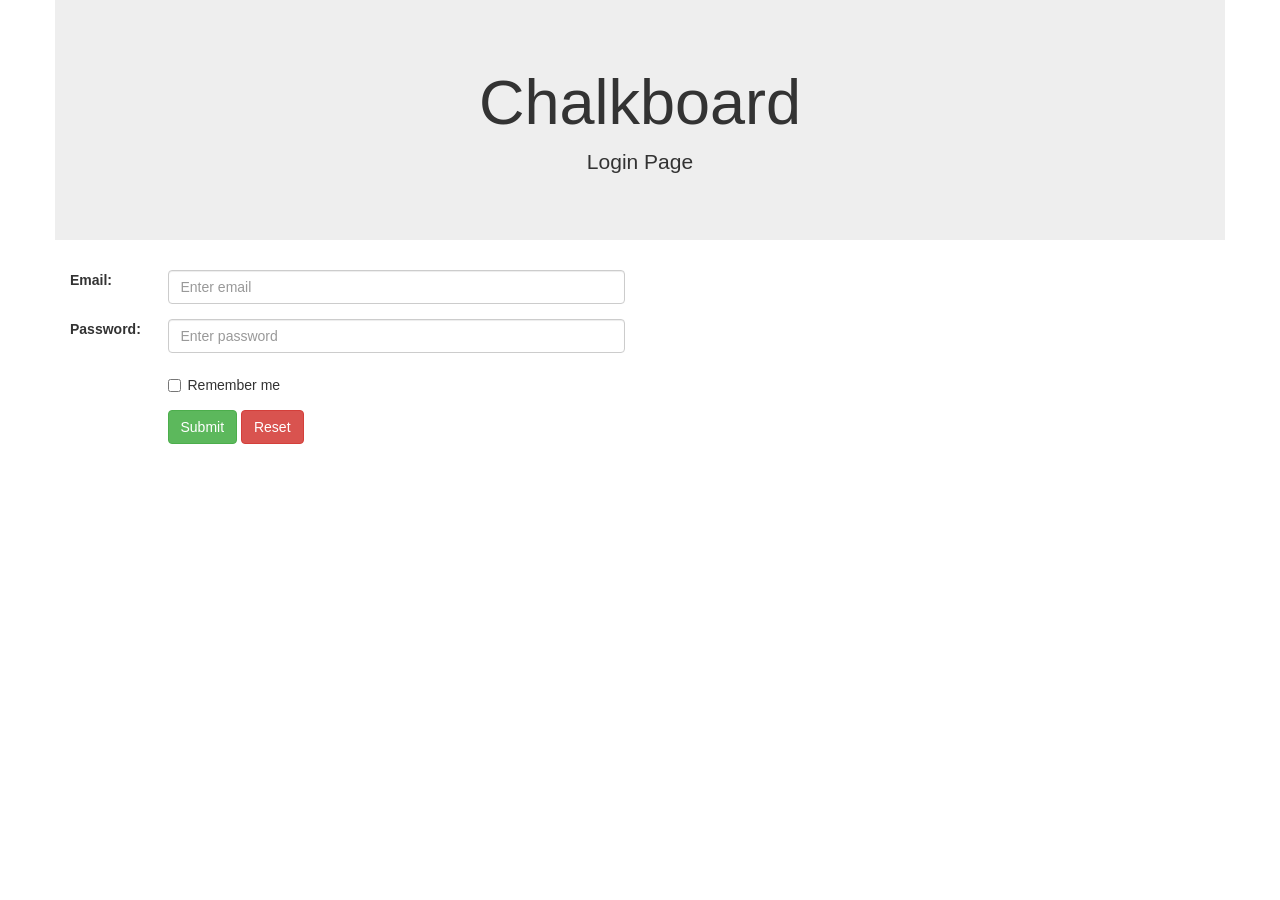
==== login.html @ d70ec533 "Created Login and Registration Pages. Linked them to the index.html" ====
<html>
<head>
<title>Chalkboard</title>
<link rel="stylesheet" href="https://maxcdn.bootstrapcdn.com/bootstrap/3.3.7/css/bootstrap.min.css">
<link rel="stylesheet" type="text/css" href="login.css">
</head>

<body>
	<div class = "container jumbotron">
		<h1 class = "text-center">Chalkboard</h1>
		<p class = "text-center">Login Page</p>
	</div>
	<div class = "container">
	<form class="form-horizontal">
	  <div class="form-group">
	    <label class="col-sm-1" for="email">Email:</label>
	    <div class="col-sm-5">
	      <input type="email" class="form-control" id="email" placeholder="Enter email">
	    </div>
	  </div>
	  <div class="form-group">
	    <label class="col-sm-1" for="pwd">Password:</label>
	    <div class="col-sm-5"> 
	      <input type="password" class="form-control" id="pwd" placeholder="Enter password">
	    </div>
	  </div>
	  <div class="form-group"> 
	    <div class="col-sm-offset-1 col-sm-5">
	      <div class="checkbox">
	        <label><input type="checkbox"> Remember me</label>
	      </div>
	    </div>
	  </div>
	  <div class="form-group"> 
	    <div class="col-sm-offset-1 col-sm-5">
	      <button type="submit" class="btn btn-success">Submit</button>
	      <button type="reset" class="btn btn-danger">Reset</button>
	    </div>
	  </div>
	</form>
	<div>



</body>


</html>
---- login.css ----
.center-block {  
  display: block;  
  margin-right: auto;  
  margin-left: auto;  
}
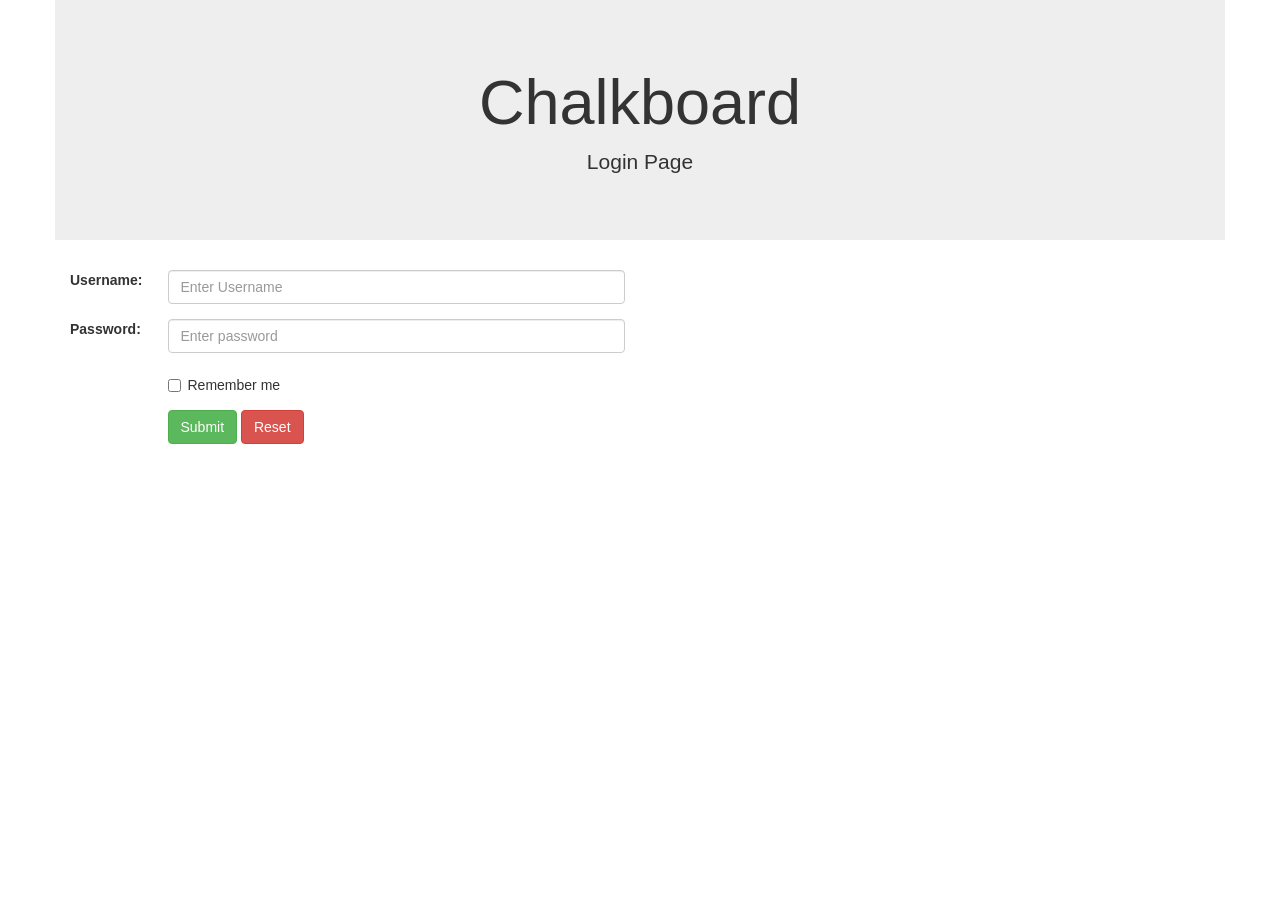
==== commit 2ad15bfe: "Add files via upload" ====
--- a/login.html
+++ b/login.html
@@ -11,11 +11,11 @@
 		<p class = "text-center">Login Page</p>
 	</div>
 	<div class = "container">
-	<form class="form-horizontal">
+	<form class="form-horizontal" method = "post" action="login.php">
 	  <div class="form-group">
-	    <label class="col-sm-1" for="email">Email:</label>
+	    <label class="col-sm-1" for="pwd">Username:</label>
 	    <div class="col-sm-5">
-	      <input type="email" class="form-control" id="email" placeholder="Enter email">
+	      <input type="text" class="form-control" name="username" placeholder="Enter Username">
 	    </div>
 	  </div>
 	  <div class="form-group">
